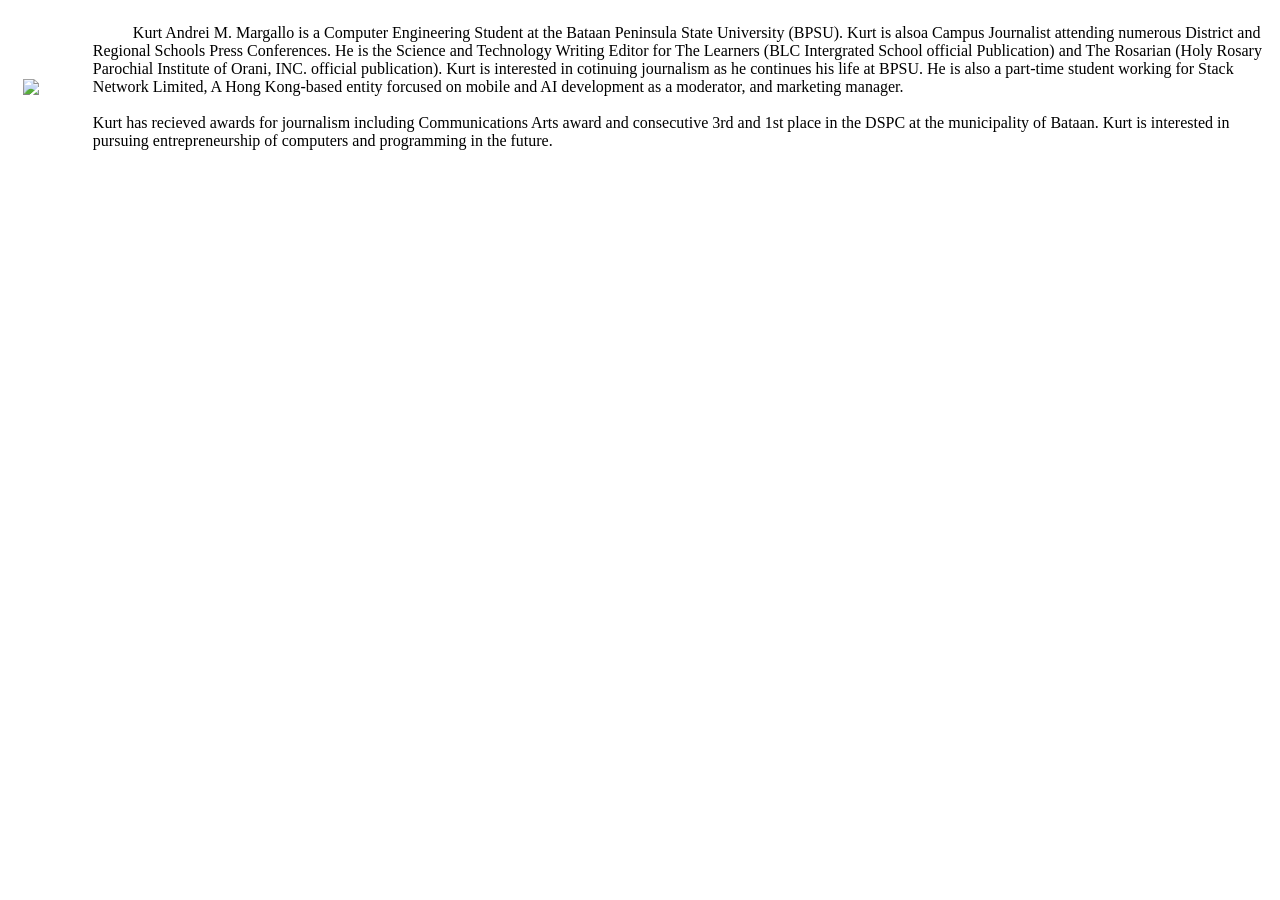
==== about.html @ b6ee6e51 "Add files via upload" ====
<!DOCTYPE html>
<html lang="en">

<head>
    <meta charset="UTF-8">
    <title>About Page</title>
    <link rel="stylesheet" href="styles.css">
  
</head>

<body>
    <p class="indent">
      <img class="about-page-image" src="https://i.pinimg.com/736x/d0/c6/c5/d0c6c5b6f44317fc9f5539713c8f1b88.jpg">
    Kurt Andrei M. Margallo is a Computer Engineering Student at the Bataan Peninsula State University (BPSU). Kurt is alsoa Campus Journalist attending numerous District and Regional Schools Press Conferences. He is the Science and Technology Writing Editor for The Learners (BLC Intergrated School official Publication) and The Rosarian
    (Holy Rosary Parochial Institute of Orani, INC. official publication). Kurt is interested in cotinuing journalism as he continues his life at BPSU. He is also a part-time student working for Stack Network Limited, A Hong Kong-based entity forcused on mobile and AI development as a moderator, and marketing manager. 
      <br>
      <br> 
    Kurt has recieved awards for journalism including Communications Arts award and consecutive 3rd and 1st place in the DSPC at the municipality of Bataan. Kurt is interested in pursuing entrepreneurship of computers and programming in the future.
      <br>

  </p>

</body>


</html>
---- styles.css ----
.class1 {
  text-align: center;
}

.centered-div {
  display: flex;
  justify-content: center;
  align-items: center;
  width: 100%;
}

.home-page-image {
    width: 600px;
    height: auto;
}

.navbar {
    display: flex;
    gap: 75px;
    text-align: center;
    justify-content: center;
}

/* ABOUT PAGE */

.about-page-image {
    width: 200px;
    height: auto;
    float: left;
    margin-left: 15px;
}

.indent {
  text-indent: 40px;
  display:flex;
  align-items: center;
  gap: 15px;
  float: left;

}

/* Facts PAGE */
.bold {
  font-weight: bold;

}

.indent2 {
  text-indent: 20px;
  display:inline-flex;
  align-items: left;

}
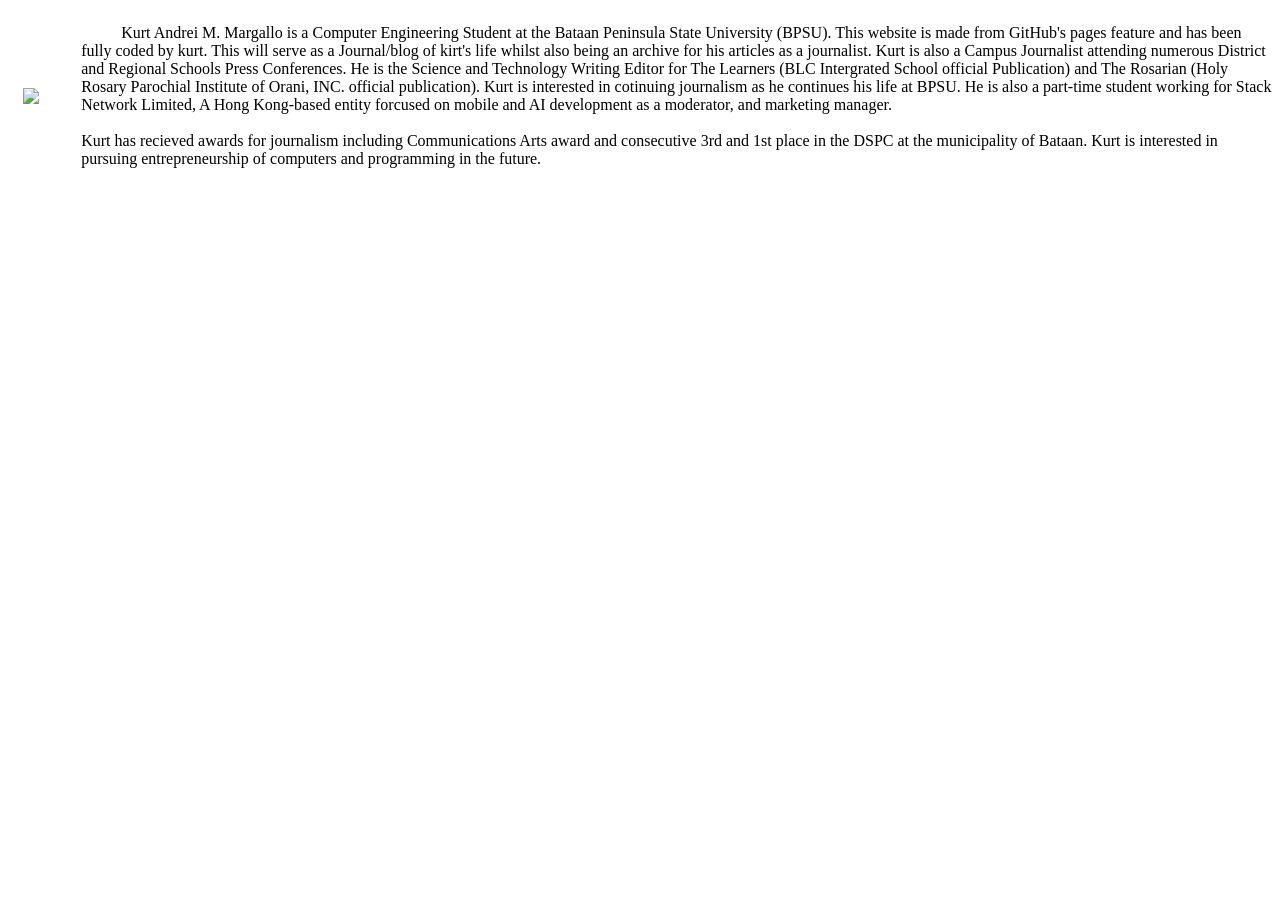
==== commit ea6f8a83: "Update about.html" ====
--- a/about.html
+++ b/about.html
@@ -11,7 +11,7 @@
 <body>
     <p class="indent">
       <img class="about-page-image" src="https://i.pinimg.com/736x/d0/c6/c5/d0c6c5b6f44317fc9f5539713c8f1b88.jpg">
-    Kurt Andrei M. Margallo is a Computer Engineering Student at the Bataan Peninsula State University (BPSU). Kurt is alsoa Campus Journalist attending numerous District and Regional Schools Press Conferences. He is the Science and Technology Writing Editor for The Learners (BLC Intergrated School official Publication) and The Rosarian
+    Kurt Andrei M. Margallo is a Computer Engineering Student at the Bataan Peninsula State University (BPSU). This website is made from GitHub's pages feature and has been fully coded by kurt. This will serve as a Journal/blog of kirt's life whilst also being an archive for his articles as a journalist. Kurt is also a Campus Journalist attending numerous District and Regional Schools Press Conferences. He is the Science and Technology Writing Editor for The Learners (BLC Intergrated School official Publication) and The Rosarian
     (Holy Rosary Parochial Institute of Orani, INC. official publication). Kurt is interested in cotinuing journalism as he continues his life at BPSU. He is also a part-time student working for Stack Network Limited, A Hong Kong-based entity forcused on mobile and AI development as a moderator, and marketing manager. 
       <br>
       <br> 
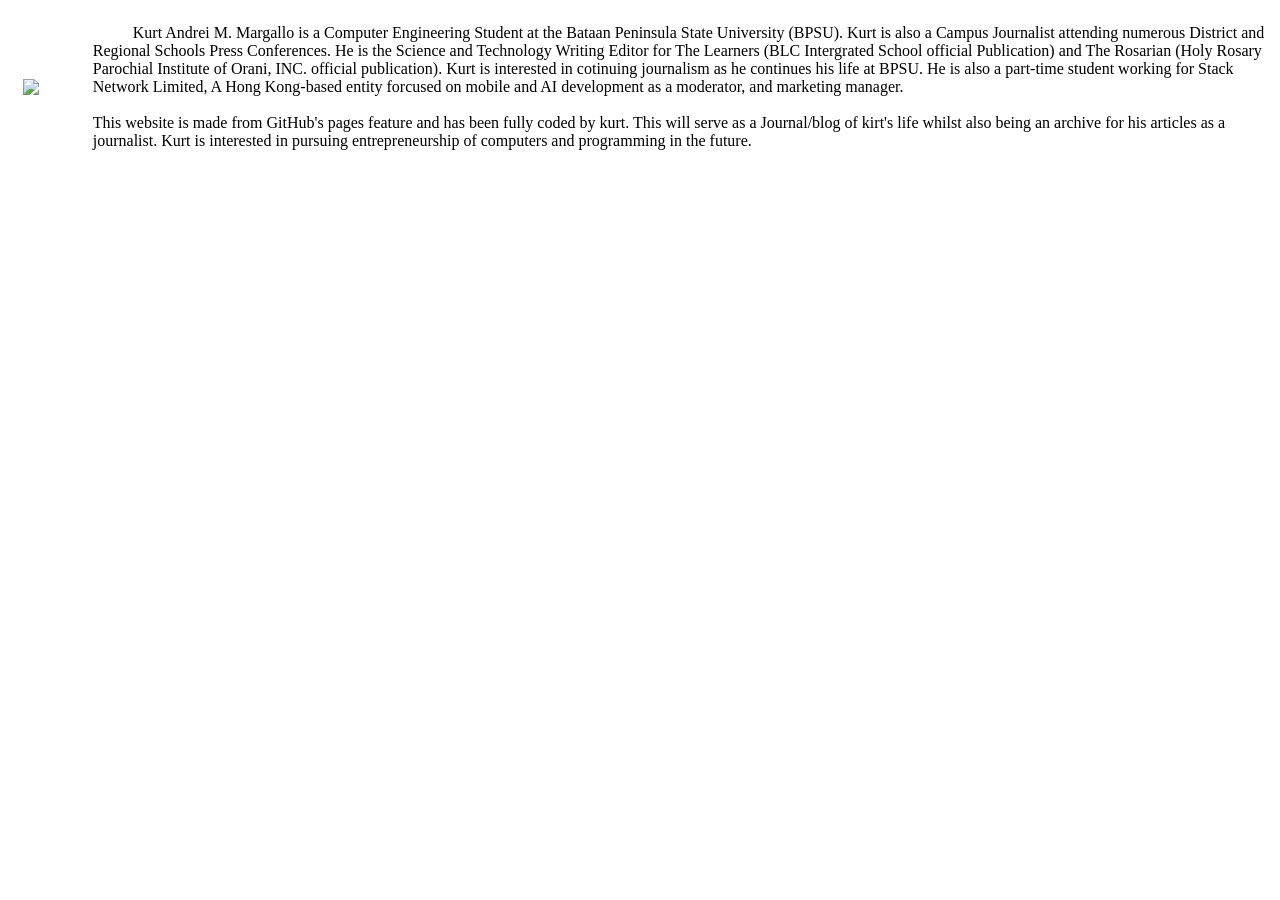
==== commit 77e6a800: "Update about.html" ====
--- a/about.html
+++ b/about.html
@@ -11,11 +11,11 @@
 <body>
     <p class="indent">
       <img class="about-page-image" src="https://i.pinimg.com/736x/d0/c6/c5/d0c6c5b6f44317fc9f5539713c8f1b88.jpg">
-    Kurt Andrei M. Margallo is a Computer Engineering Student at the Bataan Peninsula State University (BPSU). This website is made from GitHub's pages feature and has been fully coded by kurt. This will serve as a Journal/blog of kirt's life whilst also being an archive for his articles as a journalist. Kurt is also a Campus Journalist attending numerous District and Regional Schools Press Conferences. He is the Science and Technology Writing Editor for The Learners (BLC Intergrated School official Publication) and The Rosarian
+    Kurt Andrei M. Margallo is a Computer Engineering Student at the Bataan Peninsula State University (BPSU). Kurt is also a Campus Journalist attending numerous District and Regional Schools Press Conferences. He is the Science and Technology Writing Editor for The Learners (BLC Intergrated School official Publication) and The Rosarian
     (Holy Rosary Parochial Institute of Orani, INC. official publication). Kurt is interested in cotinuing journalism as he continues his life at BPSU. He is also a part-time student working for Stack Network Limited, A Hong Kong-based entity forcused on mobile and AI development as a moderator, and marketing manager. 
       <br>
       <br> 
-    Kurt has recieved awards for journalism including Communications Arts award and consecutive 3rd and 1st place in the DSPC at the municipality of Bataan. Kurt is interested in pursuing entrepreneurship of computers and programming in the future.
+     This website is made from GitHub's pages feature and has been fully coded by kurt. This will serve as a Journal/blog of kirt's life whilst also being an archive for his articles as a journalist. Kurt is interested in pursuing entrepreneurship of computers and programming in the future.
       <br>
 
   </p>
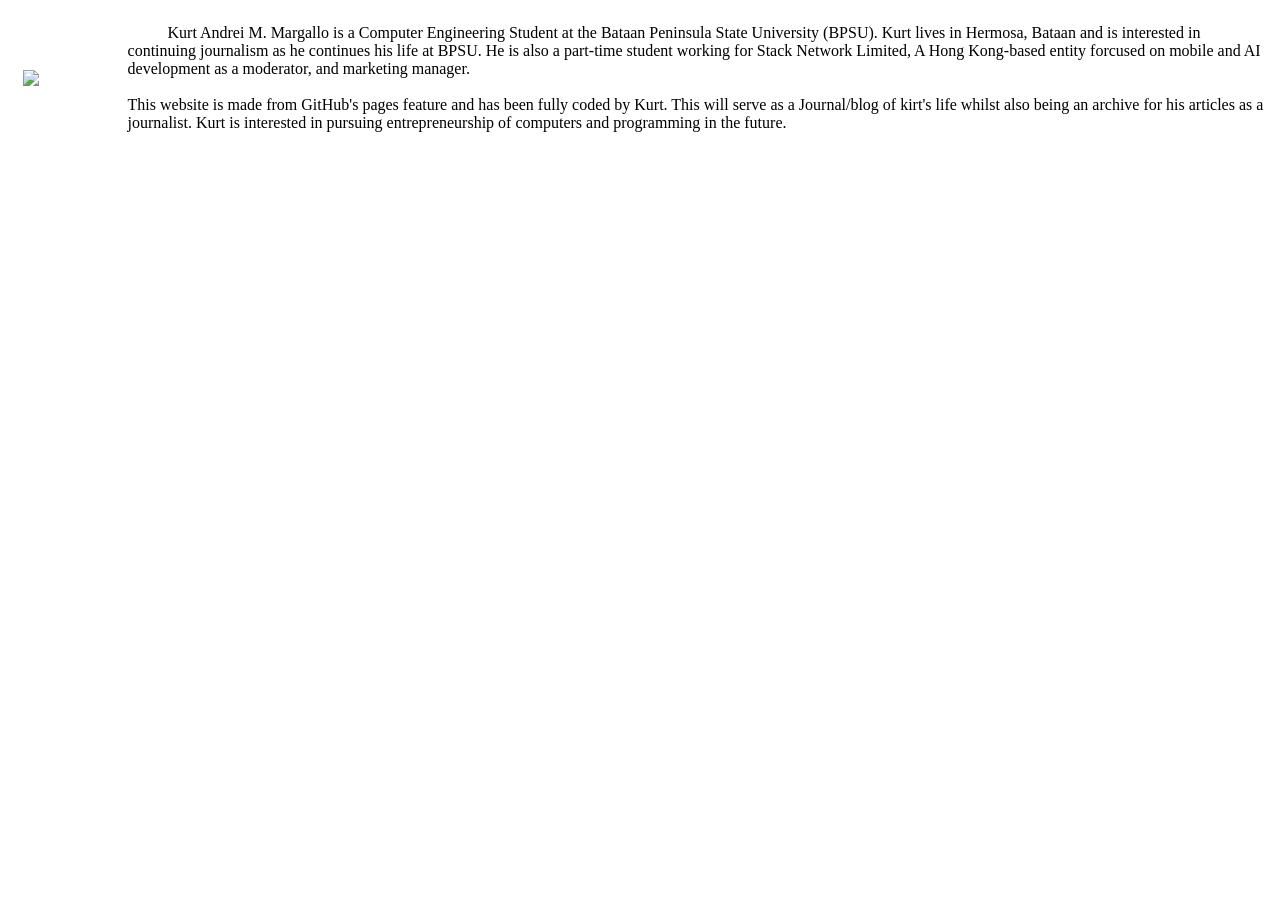
==== commit 77ba6ca6: "Update about.html" ====
--- a/about.html
+++ b/about.html
@@ -11,11 +11,10 @@
 <body>
     <p class="indent">
       <img class="about-page-image" src="https://i.pinimg.com/736x/d0/c6/c5/d0c6c5b6f44317fc9f5539713c8f1b88.jpg">
-    Kurt Andrei M. Margallo is a Computer Engineering Student at the Bataan Peninsula State University (BPSU). Kurt is also a Campus Journalist attending numerous District and Regional Schools Press Conferences. He is the Science and Technology Writing Editor for The Learners (BLC Intergrated School official Publication) and The Rosarian
-    (Holy Rosary Parochial Institute of Orani, INC. official publication). Kurt is interested in cotinuing journalism as he continues his life at BPSU. He is also a part-time student working for Stack Network Limited, A Hong Kong-based entity forcused on mobile and AI development as a moderator, and marketing manager. 
+    Kurt Andrei M. Margallo is a Computer Engineering Student at the Bataan Peninsula State University (BPSU). Kurt lives in Hermosa, Bataan and is interested in continuing journalism as he continues his life at BPSU. He is also a part-time student working for Stack Network Limited, A Hong Kong-based entity forcused on mobile and AI development as a moderator, and marketing manager. 
       <br>
       <br> 
-     This website is made from GitHub's pages feature and has been fully coded by kurt. This will serve as a Journal/blog of kirt's life whilst also being an archive for his articles as a journalist. Kurt is interested in pursuing entrepreneurship of computers and programming in the future.
+     This website is made from GitHub's pages feature and has been fully coded by Kurt. This will serve as a Journal/blog of kirt's life whilst also being an archive for his articles as a journalist. Kurt is interested in pursuing entrepreneurship of computers and programming in the future.
       <br>
 
   </p>
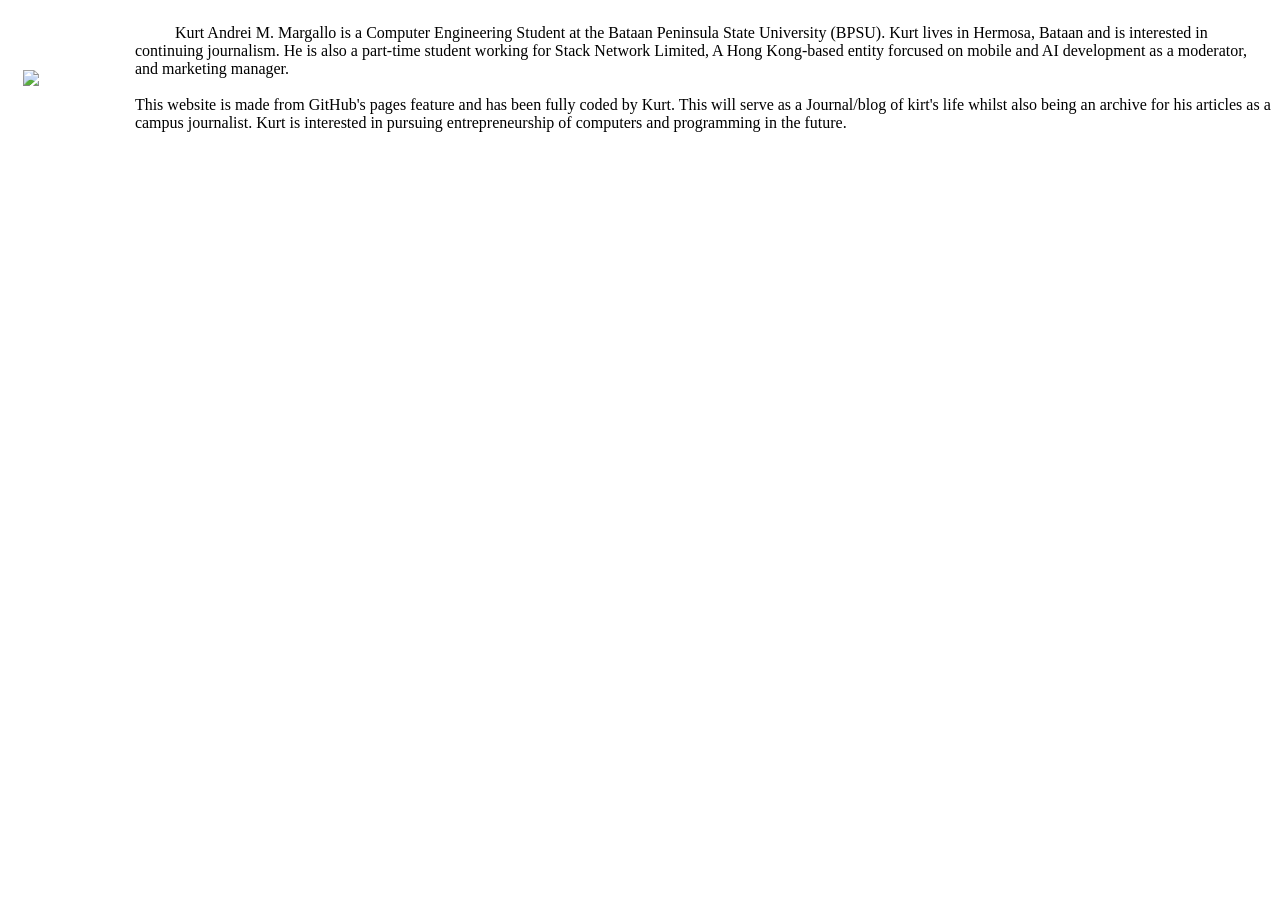
==== commit a9b7b0b4: "Update about.html" ====
--- a/about.html
+++ b/about.html
@@ -11,10 +11,10 @@
 <body>
     <p class="indent">
       <img class="about-page-image" src="https://i.pinimg.com/736x/d0/c6/c5/d0c6c5b6f44317fc9f5539713c8f1b88.jpg">
-    Kurt Andrei M. Margallo is a Computer Engineering Student at the Bataan Peninsula State University (BPSU). Kurt lives in Hermosa, Bataan and is interested in continuing journalism as he continues his life at BPSU. He is also a part-time student working for Stack Network Limited, A Hong Kong-based entity forcused on mobile and AI development as a moderator, and marketing manager. 
+    Kurt Andrei M. Margallo is a Computer Engineering Student at the Bataan Peninsula State University (BPSU). Kurt lives in Hermosa, Bataan and is interested in continuing journalism. He is also a part-time student working for Stack Network Limited, A Hong Kong-based entity forcused on mobile and AI development as a moderator, and marketing manager. 
       <br>
       <br> 
-     This website is made from GitHub's pages feature and has been fully coded by Kurt. This will serve as a Journal/blog of kirt's life whilst also being an archive for his articles as a journalist. Kurt is interested in pursuing entrepreneurship of computers and programming in the future.
+     This website is made from GitHub's pages feature and has been fully coded by Kurt. This will serve as a Journal/blog of kirt's life whilst also being an archive for his articles as a campus journalist. Kurt is interested in pursuing entrepreneurship of computers and programming in the future.
       <br>
 
   </p>
--- a/styles.css
+++ b/styles.css
@@ -50,4 +50,34 @@
   display:inline-flex;
   align-items: left;
 
-}+}
+
+
+/* FLEX PROPERTY MASTERCLASS */
+.flex-table {
+  display: flex;
+  justify-content: space-around;
+  align-items: center;
+  border: 1px solid black;
+  width: 100%;
+  flex-wrap: wrap;
+  max-width: 1300px;
+  margin: 0 auto;
+}
+
+
+.cell {
+  height: 50px;
+  font-size: 20px;
+  /* background-color: lightblue;*/
+
+  flex: 1 1 calc(33.333% - 2px);
+  padding: 50px;
+  min-height:10px;
+
+  display:flex;
+  align-items:center;
+  justify-content: center;
+  box-sizing: border-box;
+  text-align: center;
+}
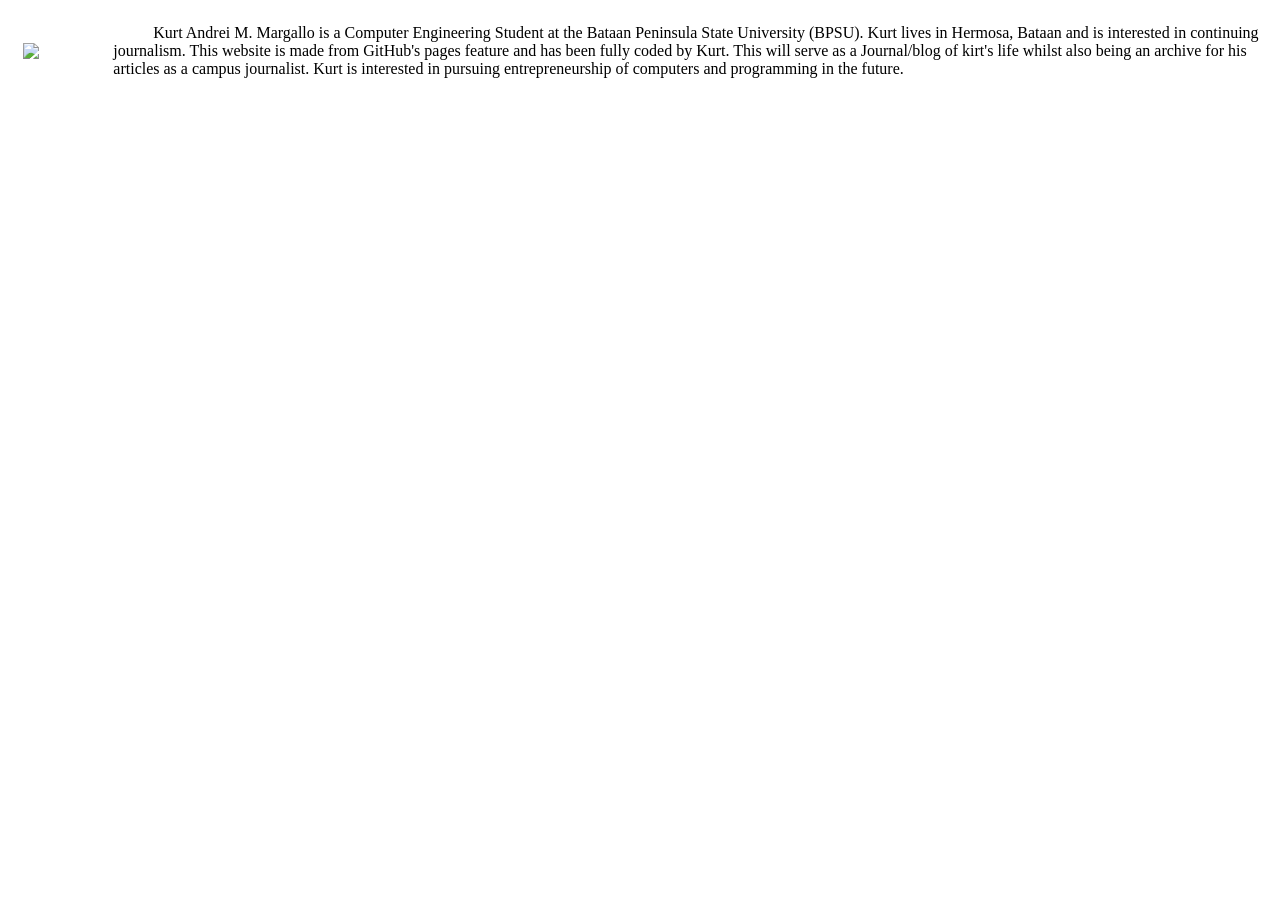
==== commit b9a835ef: "Update about.html" ====
--- a/about.html
+++ b/about.html
@@ -11,10 +11,7 @@
 <body>
     <p class="indent">
       <img class="about-page-image" src="https://i.pinimg.com/736x/d0/c6/c5/d0c6c5b6f44317fc9f5539713c8f1b88.jpg">
-    Kurt Andrei M. Margallo is a Computer Engineering Student at the Bataan Peninsula State University (BPSU). Kurt lives in Hermosa, Bataan and is interested in continuing journalism. He is also a part-time student working for Stack Network Limited, A Hong Kong-based entity forcused on mobile and AI development as a moderator, and marketing manager. 
-      <br>
-      <br> 
-     This website is made from GitHub's pages feature and has been fully coded by Kurt. This will serve as a Journal/blog of kirt's life whilst also being an archive for his articles as a campus journalist. Kurt is interested in pursuing entrepreneurship of computers and programming in the future.
+    Kurt Andrei M. Margallo is a Computer Engineering Student at the Bataan Peninsula State University (BPSU). Kurt lives in Hermosa, Bataan and is interested in continuing journalism. This website is made from GitHub's pages feature and has been fully coded by Kurt. This will serve as a Journal/blog of kirt's life whilst also being an archive for his articles as a campus journalist. Kurt is interested in pursuing entrepreneurship of computers and programming in the future.
       <br>
 
   </p>
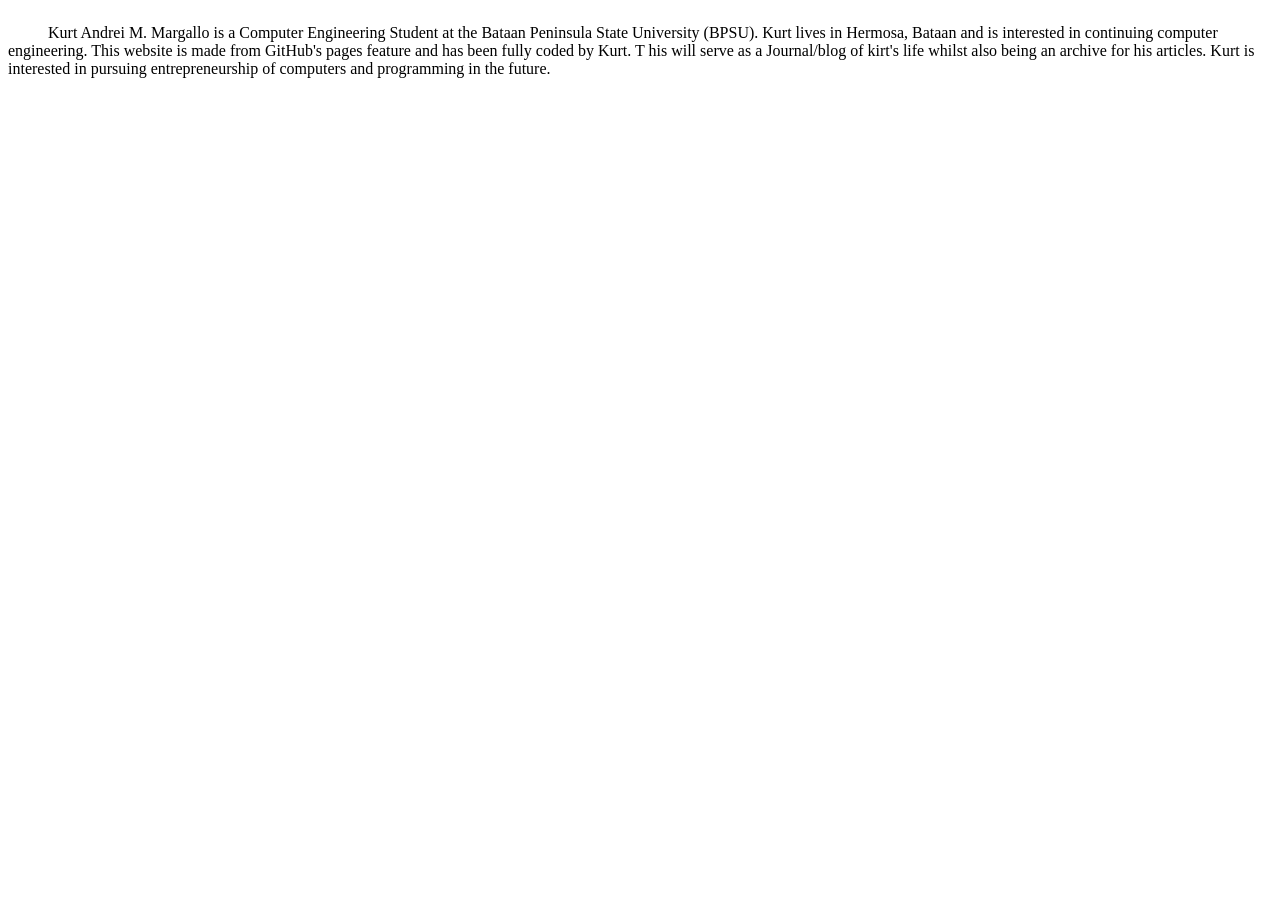
==== commit 73ef3875: "bruh" ====
--- a/about.html
+++ b/about.html
@@ -10,8 +10,12 @@
 
 <body>
     <p class="indent">
-      <img class="about-page-image" src="https://i.pinimg.com/736x/d0/c6/c5/d0c6c5b6f44317fc9f5539713c8f1b88.jpg">
-    Kurt Andrei M. Margallo is a Computer Engineering Student at the Bataan Peninsula State University (BPSU). Kurt lives in Hermosa, Bataan and is interested in continuing journalism. This website is made from GitHub's pages feature and has been fully coded by Kurt. This will serve as a Journal/blog of kirt's life whilst also being an archive for his articles as a campus journalist. Kurt is interested in pursuing entrepreneurship of computers and programming in the future.
+      <!-- <img class="about-page-image" src="https://i.pinimg.com/736x/d0/c6/c5/d0c6c5b6f44317fc9f5539713c8f1b88.jpg"> -->
+    Kurt Andrei M. Margallo is a Computer Engineering Student at the Bataan Peninsula State University (BPSU). 
+    Kurt lives in Hermosa, Bataan and is interested in continuing computer engineering. 
+    This website is made from GitHub's pages feature and has been fully coded by Kurt. T
+    his will serve as a Journal/blog of kirt's life whilst also being an archive for his articles. 
+    Kurt is interested in pursuing entrepreneurship of computers and programming in the future.
       <br>
 
   </p>
--- a/styles.css
+++ b/styles.css
@@ -81,3 +81,19 @@
   box-sizing: border-box;
   text-align: center;
 }
+
+.class3 {
+  display: flex;
+  font-size: 15px;
+  justify-content: center;
+  align-items: center;
+  gap: 50px;
+}
+
+.bkg {
+    display: grid;
+            width: 200px;
+            height: 200px;      
+            place-items: center;
+            background-color: #f0f0f0;
+}
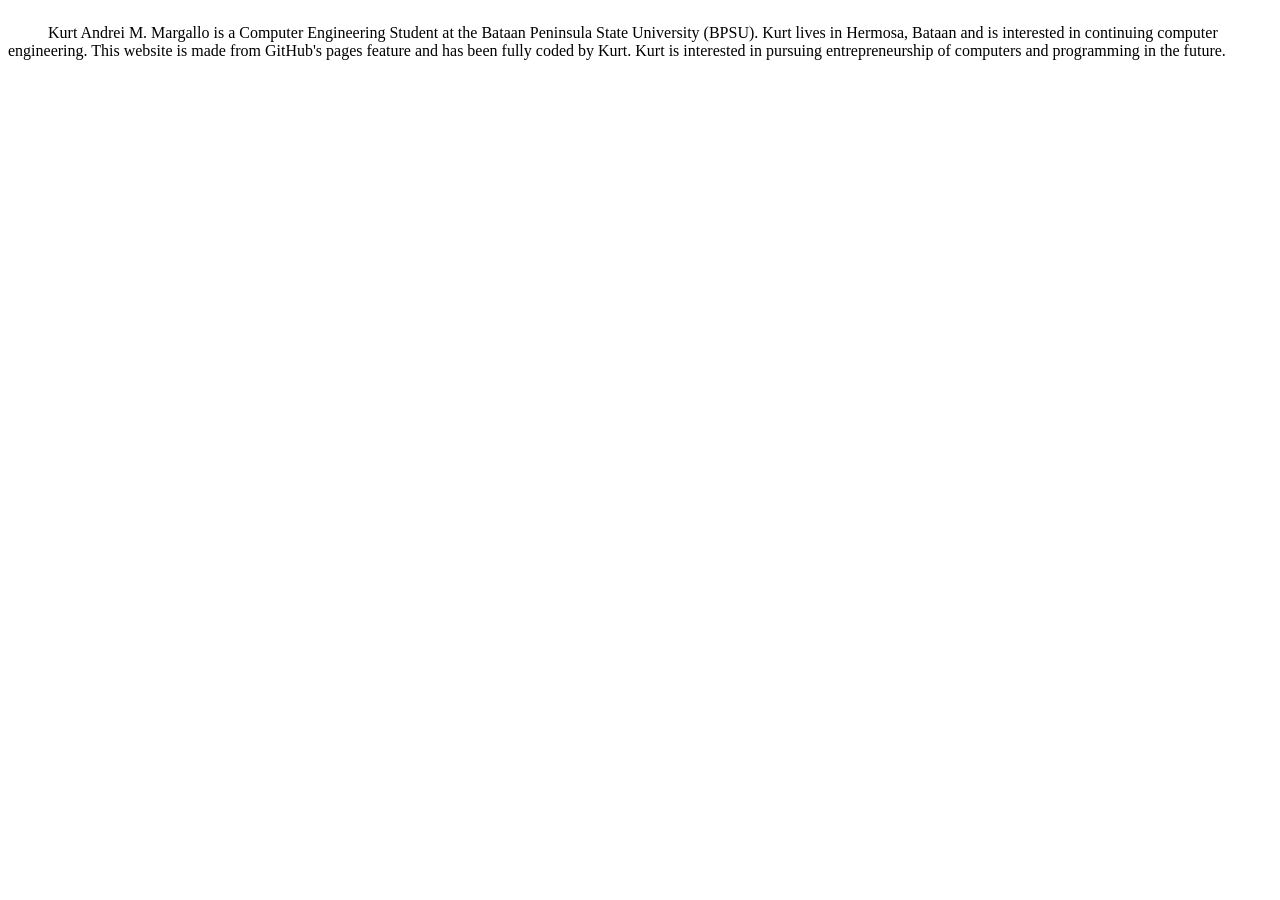
==== commit 9285cb62: "entry" ====
--- a/about.html
+++ b/about.html
@@ -13,8 +13,7 @@
       <!-- <img class="about-page-image" src="https://i.pinimg.com/736x/d0/c6/c5/d0c6c5b6f44317fc9f5539713c8f1b88.jpg"> -->
     Kurt Andrei M. Margallo is a Computer Engineering Student at the Bataan Peninsula State University (BPSU). 
     Kurt lives in Hermosa, Bataan and is interested in continuing computer engineering. 
-    This website is made from GitHub's pages feature and has been fully coded by Kurt. T
-    his will serve as a Journal/blog of kirt's life whilst also being an archive for his articles. 
+    This website is made from GitHub's pages feature and has been fully coded by Kurt.
     Kurt is interested in pursuing entrepreneurship of computers and programming in the future.
       <br>
 
--- a/styles.css
+++ b/styles.css
@@ -52,8 +52,6 @@
 
 }
 
-
-/* FLEX PROPERTY MASTERCLASS */
 .flex-table {
   display: flex;
   justify-content: space-around;
@@ -69,7 +67,6 @@
 .cell {
   height: 50px;
   font-size: 20px;
-  /* background-color: lightblue;*/
 
   flex: 1 1 calc(33.333% - 2px);
   padding: 50px;
@@ -91,9 +88,8 @@
 }
 
 .bkg {
-    display: grid;
-            width: 200px;
-            height: 200px;      
-            place-items: center;
-            background-color: #f0f0f0;
+    display: flex;
+  justify-content: center;
+  align-items: center;
+
 }
